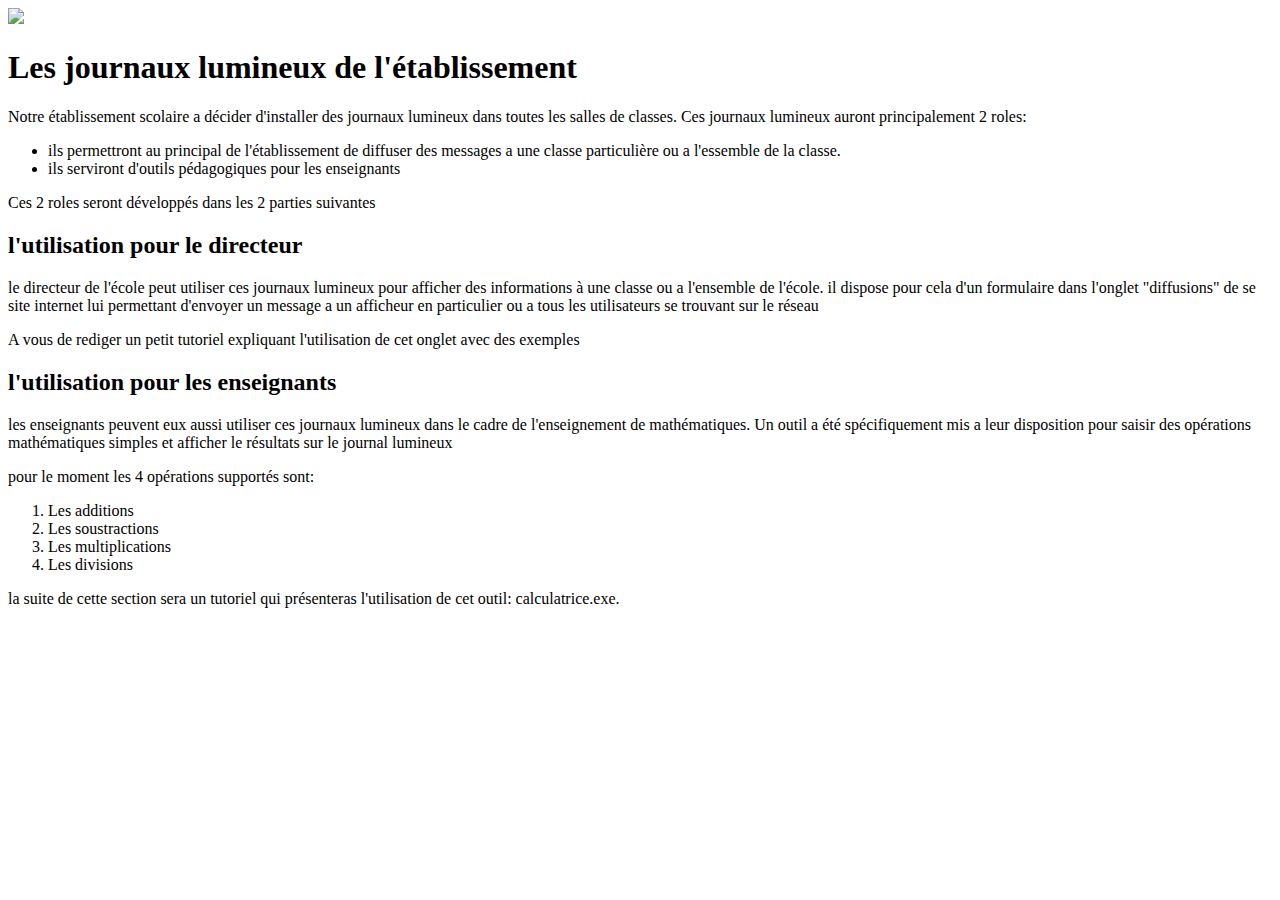
==== présentation.html @ 63b32a68 "mon premier programme" ====
<!DOCTYPE html>
<html>

 <head>
 <link rel="stylesheet" href="style.css" />
 <meta charset="utf-8" />
 <title>Présentation des journaux lumineux</title>
 </head>
 
 <body class="body">
 <section id="presentation">
 
 <img class="img" src="C:\Users\dpapadakis\Downloads\photoJournalLumineuxCIEL.JPG"></img>
 
 <h1 class="h1"> Les journaux lumineux de l'établissement</h1>
 <p class="p"> Notre établissement scolaire a décider d'installer des journaux lumineux dans toutes les salles de classes. Ces journaux lumineux auront principalement 2 roles: </p>
 <ul class="li">
 
	<li> ils permettront au principal de l'établissement de diffuser des messages a une classe particulière ou a l'essemble de la classe. </li>
	<li> ils serviront d'outils pédagogiques pour les enseignants </li>
	
</ul>
	<p class="p"> Ces 2 roles seront développés dans les 2 parties suivantes </p>

<h2 class="h2"> l'utilisation pour le directeur </h2>
<p class="p"> le directeur de l'école peut utiliser ces journaux lumineux pour afficher des informations à une classe ou a l'ensemble de l'école. il dispose pour cela d'un formulaire dans l'onglet "diffusions" de se site internet lui permettant d'envoyer un message a un afficheur en particulier ou a tous les utilisateurs se trouvant sur le réseau</p>
<p class="p">A vous de rediger un petit tutoriel expliquant l'utilisation de cet onglet avec des exemples</p>

<h2 class="h2"> l'utilisation pour les enseignants </h2>

<p class="p"> les enseignants peuvent eux aussi utiliser ces journaux lumineux dans le cadre de l'enseignement de mathématiques. Un outil a été spécifiquement mis a leur disposition pour saisir des opérations mathématiques simples et afficher le résultats sur le journal lumineux</p>

<p class="p"> pour le moment les 4 opérations supportés sont: </p>

 <ol class="li">
 
	<li> Les additions </li>
	<li> Les soustractions </li>
	<li> Les multiplications </li>
	<li> Les divisions </li>
	
</ol>

<p class="p"> la suite de cette section sera un tutoriel qui présenteras l'utilisation de cet outil: calculatrice.exe. </p>

<!-- Le code HTML décrivant la page -->
 </section>
 </body>
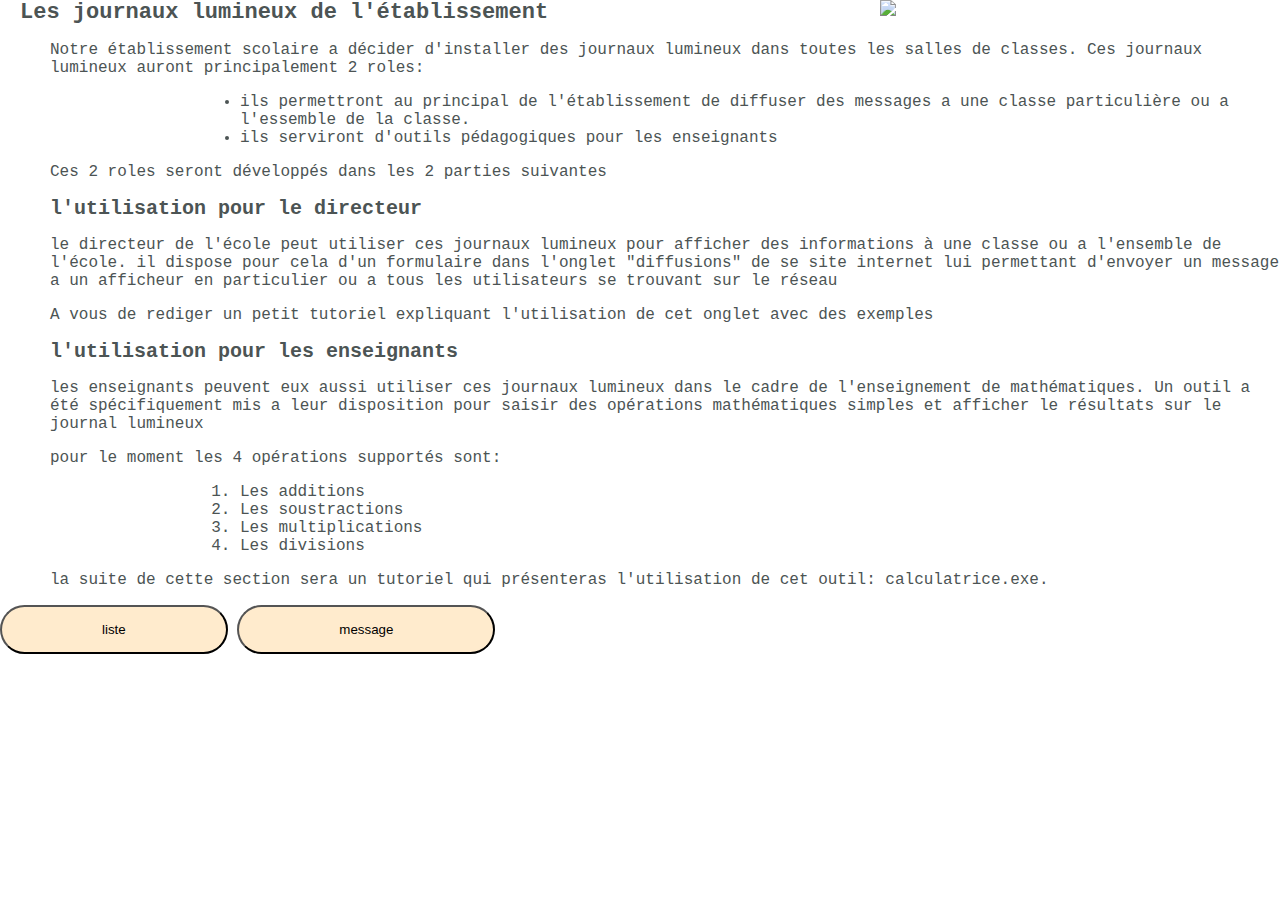
==== commit a3f3de2b: "la mise en page de la grille CSS" ====
--- a/présentation.html
+++ b/présentation.html
@@ -7,42 +7,44 @@
  <title>Présentation des journaux lumineux</title>
  </head>
  
- <body class="body">
+ <body style="margin: 0px; padding: 0px; font-family: Courier New, courier, monospace; font-size: 16px; color: #4C5454;">
  <section id="presentation">
  
- <img class="img" src="C:\Users\dpapadakis\Downloads\photoJournalLumineuxCIEL.JPG"></img>
+ <img style="float:right; width: 400px;" src="C:\Users\dpapadakis\Downloads\photoJournalLumineuxCIEL.JPG"></img>
  
- <h1 class="h1"> Les journaux lumineux de l'établissement</h1>
- <p class="p"> Notre établissement scolaire a décider d'installer des journaux lumineux dans toutes les salles de classes. Ces journaux lumineux auront principalement 2 roles: </p>
- <ul class="li">
+ <h1 style="font-size: 22px; margin: 0px 0px 0px 20px;"> Les journaux lumineux de l'établissement</h1>
+ <p style="margin-left: 50px;"> Notre établissement scolaire a décider d'installer des journaux lumineux dans toutes les salles de classes. Ces journaux lumineux auront principalement 2 roles: </p>
+ <ul style="margin-left: 100px;">
  
-	<li> ils permettront au principal de l'établissement de diffuser des messages a une classe particulière ou a l'essemble de la classe. </li>
-	<li> ils serviront d'outils pédagogiques pour les enseignants </li>
+	<li style="margin-left: 100px;"> ils permettront au principal de l'établissement de diffuser des messages a une classe particulière ou a l'essemble de la classe. </li>
+	<li style="margin-left: 100px;"> ils serviront d'outils pédagogiques pour les enseignants </li>
 	
 </ul>
-	<p class="p"> Ces 2 roles seront développés dans les 2 parties suivantes </p>
+	<p style="margin-left: 50px;"> Ces 2 roles seront développés dans les 2 parties suivantes </p>
 
-<h2 class="h2"> l'utilisation pour le directeur </h2>
-<p class="p"> le directeur de l'école peut utiliser ces journaux lumineux pour afficher des informations à une classe ou a l'ensemble de l'école. il dispose pour cela d'un formulaire dans l'onglet "diffusions" de se site internet lui permettant d'envoyer un message a un afficheur en particulier ou a tous les utilisateurs se trouvant sur le réseau</p>
-<p class="p">A vous de rediger un petit tutoriel expliquant l'utilisation de cet onglet avec des exemples</p>
+<h2 style="font-size: 20px; margin: 0px 0px 0px 50px;"> l'utilisation pour le directeur </h2>
+<p style="margin-left: 50px;"> le directeur de l'école peut utiliser ces journaux lumineux pour afficher des informations à une classe ou a l'ensemble de l'école. il dispose pour cela d'un formulaire dans l'onglet "diffusions" de se site internet lui permettant d'envoyer un message a un afficheur en particulier ou a tous les utilisateurs se trouvant sur le réseau</p>
+<p style="margin-left: 50px;">A vous de rediger un petit tutoriel expliquant l'utilisation de cet onglet avec des exemples</p>
 
-<h2 class="h2"> l'utilisation pour les enseignants </h2>
+<h2 style="font-size: 20px; margin: 0px 0px 0px 50px;"> l'utilisation pour les enseignants </h2>
 
-<p class="p"> les enseignants peuvent eux aussi utiliser ces journaux lumineux dans le cadre de l'enseignement de mathématiques. Un outil a été spécifiquement mis a leur disposition pour saisir des opérations mathématiques simples et afficher le résultats sur le journal lumineux</p>
+<p style="margin-left: 50px;"> les enseignants peuvent eux aussi utiliser ces journaux lumineux dans le cadre de l'enseignement de mathématiques. Un outil a été spécifiquement mis a leur disposition pour saisir des opérations mathématiques simples et afficher le résultats sur le journal lumineux</p>
 
-<p class="p"> pour le moment les 4 opérations supportés sont: </p>
+<p style="margin-left: 50px;"> pour le moment les 4 opérations supportés sont: </p>
 
- <ol class="li">
+ <ol style="margin-left: 100px;">
  
-	<li> Les additions </li>
-	<li> Les soustractions </li>
-	<li> Les multiplications </li>
-	<li> Les divisions </li>
+	<li style="margin-left: 100px;"> Les additions </li>
+	<li style="margin-left: 100px;"> Les soustractions </li>
+	<li style="margin-left: 100px;"> Les multiplications </li>
+	<li style="margin-left: 100px;"> Les divisions </li>
 	
 </ol>
 
-<p class="p"> la suite de cette section sera un tutoriel qui présenteras l'utilisation de cet outil: calculatrice.exe. </p>
+<p style="margin-left: 50px;"> la suite de cette section sera un tutoriel qui présenteras l'utilisation de cet outil: calculatrice.exe. </p>
 
+<button type="submit" onclick="window.location='liste.html'" style="border-radius: 50px; background-color: blanchedalmond; color: black; padding:15px 100px;"> liste </button>
+<button type="submit" onclick="window.location='message.html'" style="border-radius: 50px; background-color: blanchedalmond; color: black; padding:15px 100px;"> message </button>
 <!-- Le code HTML décrivant la page -->
  </section>
  </body>